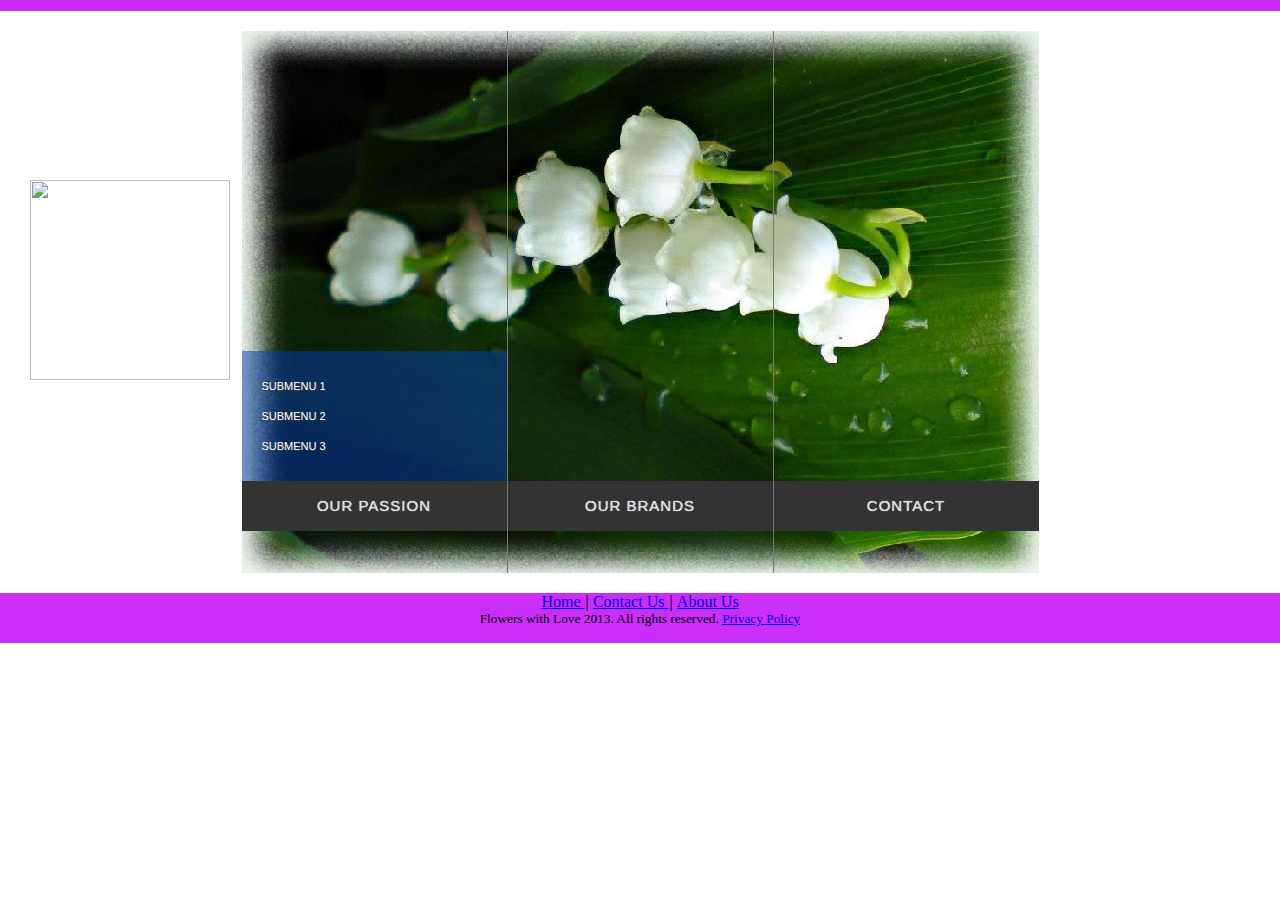
==== html/index.html @ 3eed3fac "created home page" ====
<html>
    <head>
        <hr color="#CC2EFA" size= "11">
    <div style="position: absolute; top:180px; left: 30px;">
        <img  class="center" src="C:\Users\Sami\Documents\GitHub\flowers-w-luv-project001\html\images\fwl-logo.jpg" width="200" height="200"></img>
    </div>
        
    </head>
    <body>

        <meta http-equiv="Content-Type" content="text/html; charset=UTF-8"/>
        <meta name="keywords" content="jquery, background image, animate, menu, navigation, css3, cross-browser compatible"/>
        <link rel="stylesheet" href="css/style.css" type="text/css" media="screen"/>
        <style>
            *{
                margin:0;
                padding:0;
            }
            
            }
            .reference{
                margin:200px auto;
                width:600px;
                padding:20px;
            }
            .reference p a{
                text-transform:uppercase;
                text-shadow:1px 1px 1px #fff;
                color:#666;
                text-decoration:none;
                font-size:10px;

            }
            .reference p a:hover{
                color:#333;
            }
        </style>
        <!--[if lte IE 6]>
             <link rel="stylesheet" href="css/styleIE6.css" type="text/css" media="screen"/>
        <![endif]-->
        <div id="content">

            <a class="back" href="http://tympanus.net/codrops/2010/05/05/beautiful-background-image-navigation-with-jquery"></a>
            <div id="menuWrapper" class="menuWrapper bg1">
                <ul class="menu" id="menu">
                    <li class="bg1" style="background-position:0 0;">
                        <a id="bg1" href="#">Our Passion</a>
                        <ul class="sub1" style="background-position:0 0;">
                            <li><a href="#">Submenu 1</a></li>
                            <li><a href="#">Submenu 2</a></li>
                            <li><a href="#">Submenu 3</a></li>
                        </ul>
                    </li>
                    <li class="bg1" style="background-position:-266px 0px;">
                        <a id="bg2" href="#">Our Brands</a>
                        <ul class="sub2" style="background-position:-266px 0;">
                            <li><a href="#">Submenu 1</a></li>
                            <li><a href="#">Submenu 2</a></li>
                            <li><a href="#">Submenu 3</a></li>
                        </ul>
                    </li>
                    <li class="last bg1" style="background-position:-532px 0px;">
                        <a id="bg3" href="#">Contact</a>
                        <ul class="sub3" style="background-position:-266px 0;">
                            <li><a href="#">Submenu 1</a></li>
                            <li><a href="#">Submenu 2</a></li>
                            <li><a href="#">Submenu 3</a></li>
                        </ul>
                    </li>
                </ul>
            </div>

        
        </div>
        <!-- The JavaScript -->
        <script type="text/javascript" src="http://ajax.googleapis.com/ajax/libs/jquery/1.5.2/jquery.min.js"></script>
        <script type="text/javascript" src="jquery.bgpos.js"></script>
		<script type="text/javascript">
            $(function() {
                /* position of the <li> that is currently shown */
                var current = 0;
				
				var loaded  = 0;
				for(var i = 1; i <4; ++i)
					$('<img />').load(function(){
						++loaded;
						if(loaded == 3){
							$('#bg1,#bg2,#bg3').mouseover(function(e){
								
								var $this = $(this);
								/* if we hover the current one, then don't do anything */
								if($this.parent().index() == current)
									return;

								/* item is bg1 or bg2 or bg3, depending where we are hovering */
								var item = e.target.id;

								/*
								this is the sub menu overlay. Let's hide the current one
								if we hover the first <li> or if we come from the last one,
								then the overlay should move left -> right,
								otherwise right->left
								 */
								if(item == 'bg1' || current == 2)
									$('#menu .sub'+parseInt(current+1)).stop().animate({backgroundPosition:"(-266px 0)"},300,function(){
										$(this).find('li').hide();
									});
								else
									$('#menu .sub'+parseInt(current+1)).stop().animate({backgroundPosition:"(266px 0)"},300,function(){
										$(this).find('li').hide();
									});

								if(item == 'bg1' || current == 2){
									/* if we hover the first <li> or if we come from the last one, then the images should move left -> right */
									$('#menu > li').animate({backgroundPosition:"(-800px 0)"},0).removeClass('bg1 bg2 bg3').addClass(item);
									move(1,item);
								}
								else{
									/* if we hover the first <li> or if we come from the last one, then the images should move right -> left */
									$('#menu > li').animate({backgroundPosition:"(800px 0)"},0).removeClass('bg1 bg2 bg3').addClass(item);
									move(0,item);
								}

								/*
								We want that if we go from the first one to the last one (without hovering the middle one),
								or from the last one to the first one, the middle menu's overlay should also slide, either
								from left to right or right to left.
								 */
								if(current == 2 && item == 'bg1'){
									$('#menu .sub'+parseInt(current)).stop().animate({backgroundPosition:"(-266px 0)"},300);
								}
								if(current == 0 && item == 'bg3'){
									$('#menu .sub'+parseInt(current+2)).stop().animate({backgroundPosition:"(266px 0)"},300);
								}

								
								/* change the current element */
								current = $this.parent().index();
								
								/* let's make the overlay of the current one appear */
							   
								$('#menu .sub'+parseInt(current+1)).stop().animate({backgroundPosition:"(0 0)"},300,function(){
									$(this).find('li').fadeIn();
								});
							});
						}	
					}).attr('src', 'images/'+i+'.jpg');
				
							
                /*
                dir:1 - move left->right
                dir:0 - move right->left
                 */
                function move(dir,item){
                    if(dir){
                        $('#bg1').parent().stop().animate({backgroundPosition:"(0 0)"},200);
                        $('#bg2').parent().stop().animate({backgroundPosition:"(-266px 0)"},300);
                        $('#bg3').parent().stop().animate({backgroundPosition:"(-532px 0)"},400,function(){
                            $('#menuWrapper').removeClass('bg1 bg2 bg3').addClass(item);
                        });
                    }
                    else{
                        $('#bg1').parent().stop().animate({backgroundPosition:"(0 0)"},400,function(){
                            $('#menuWrapper').removeClass('bg1 bg2 bg3').addClass(item);
                        });
                        $('#bg2').parent().stop().animate({backgroundPosition:"(-266px 0)"},300);
                        $('#bg3').parent().stop().animate({backgroundPosition:"(-532px 0)"},200);
                    }
                }
            });
        </script>

    </body>
    <footer style="background-color:#CC2EFA; height: 50px;">
       <p align="center"><a href="index.html">Home </a></small> <em> | </em>
       <a href="contactus.html">Contact Us </a></small> <em> | </em> 
       <a href="aboutus.html">About Us </a></small></p>
       <p align="center"><small>Flowers with Love 2013. All rights reserved. <a href="privacypolicy.html">Privacy Policy</a></small></p>  
    </footer>
</html>
---- html/css/style.css ----
.menuWrapper{
    font-family: "Trebuchet MS", Arial, sans-serif;
    font-size: 15px;
    font-style: normal;
    font-weight: normal;
    text-transform:uppercase;
    letter-spacing: normal;
    line-height: 1.45em;
    position:relative;
    margin:20px auto;
    height:542px;
    width:797px;
    background-position:0 0;
    background-repeat:no-repeat;
    background-color:transparent;
}
ul.menu{
    list-style:none;
    width:797px;
}
ul.menu > li{
    float:left;
    width:265px;
    height:542px;
    border-right:1px solid #777;
    background-repeat:no-repeat;
    background-color:transparent;
}
ul.menu > li.last{
    border:none;
}
.bg1{
    background-image: url(../images/1.jpg);
}
.bg2{
    background-image: url(../images/2.jpg);
}
.bg3{
    background-image: url(../images/3.jpg);
}
ul.menu > li > a{
    float:left;
    width:265px;
    height:50px;
    margin-top:450px;
    text-align:center;
    line-height:50px;
    color:#ddd;
    background-color:#333;
    letter-spacing:1px;
    cursor:pointer;
    text-decoration:none;
    text-shadow:0px 0px 1px #fff;
}
ul.menu > li ul{
    list-style:none;
    float:left;
    margin-top:-180px;
    width:100%;
    height:110px;
    padding-top:20px;
    background-repeat:no-repeat;
    background-color:transparent;
}
ul.menu > li ul li{
    display:none;
}
ul.menu > li ul.sub1{
    background-image:url(../images/bg1sub.png);
}
ul.menu > li ul.sub2{
    background-image:url(../images/bg2sub.png);
}
ul.menu > li ul.sub3{
    background-image:url(../images/bg3sub.png);
}
ul.menu > li ul li a{
    color:#fff;
    text-decoration:none;
    line-height:30px;
    margin-left:20px;
    text-shadow:1px 1px 1px #444;
    font-size:11px;
}
ul.menu > li ul.sub1 li{
    display:block;
}
ul.menu > li ul li a:hover{
    border-bottom:1px dotted #fff;
}

#footer {
 position:absolute;
 bottom:0;
 height:60px;
 background:#ccc;
}
---- html/css/styleIE6.css ----
.menuWrapper{
    position:relative;
    margin:20px auto;
    height:542px;
    width:798px;
    background-position:0 0;
    background-repeat:no-repeat;
    background-color:transparent;
}
ul.menu{
    list-style:none;
    font-family: "Trebuchet MS", Arial, sans-serif;
    font-size: 15px;
    font-style: normal;
    font-weight: normal;
    text-transform:uppercase;
    letter-spacing: normal;
    line-height: 1.45em;
    width:798px;
}
ul.menu li{
    float:left;
    width:265px;
    height:542px;
    border-right:1px solid #777;
    background-repeat:no-repeat;
    background-color:transparent;
    padding:0px;
    margin:0px;
}
.bg1{
    background-image: url(../images/1.jpg);
}
.bg2{
    background-image: url(../images/2.jpg);
}
.bg3{
    background-image: url(../images/3.jpg);
}
ul.menu li.pos1{
    background-position:0px 0px;
}
ul.menu li.pos2{
     background-position:-266px 0px;
}
ul.menu li.pos3{
     background-position:-532px 0px;
}
ul.menu li.last{
    border:none;
}
ul.menu li a{
    float:left;
    width:265px;
    height:50px;
    margin:450px 0px 0px 0px;
    text-align:center;
    line-height:50px;
    color:#ddd;
    background-color:#333;
    letter-spacing:1px;
    cursor:pointer;
    text-decoration:none;
    text-shadow:0px 0px 1px #fff;
    padding:0px;
}
/*ul.menu > li > a:hover, ul.menu a.selected{
    color:#fff;
    background-color:#2992C9;
}*/
ul.menu li ul{
    list-style:none;
    float:left;
    margin:-180px 0px 0px 0px;
    padding:0px;
    width:265px;
    height:110px;
    padding-top:20px;
    background-repeat:no-repeat;
    background-color:transparent;
}

ul.menu li ul.sub1{
    background-image:url(../images/bg1sub.png);
}
ul.menu li ul.sub2{
    background-image:url(../images/bg2sub.png);
}
ul.menu li ul.sub3{
    background-image:url(../images/bg3sub.png);
}
ul.menu li ul li a{
    padding:0px;
    color:#fff;
    text-decoration:none;
    line-height:30px;
    margin:0px 0px 0px 20px;
    font-size:11px;
    width:auto;
    height:30px;
    text-align:left;
    background-color:transparent;
}
ul.menu li ul li{
    display:none;
    width:265px;
    height:30px;
    margin:0px;
    padding:0px;
}
ul.menu li ul.sub1 li{
    display:block;
}
ul.menu  li ul li a:hover{
    border-bottom:1px dotted #fff;
}
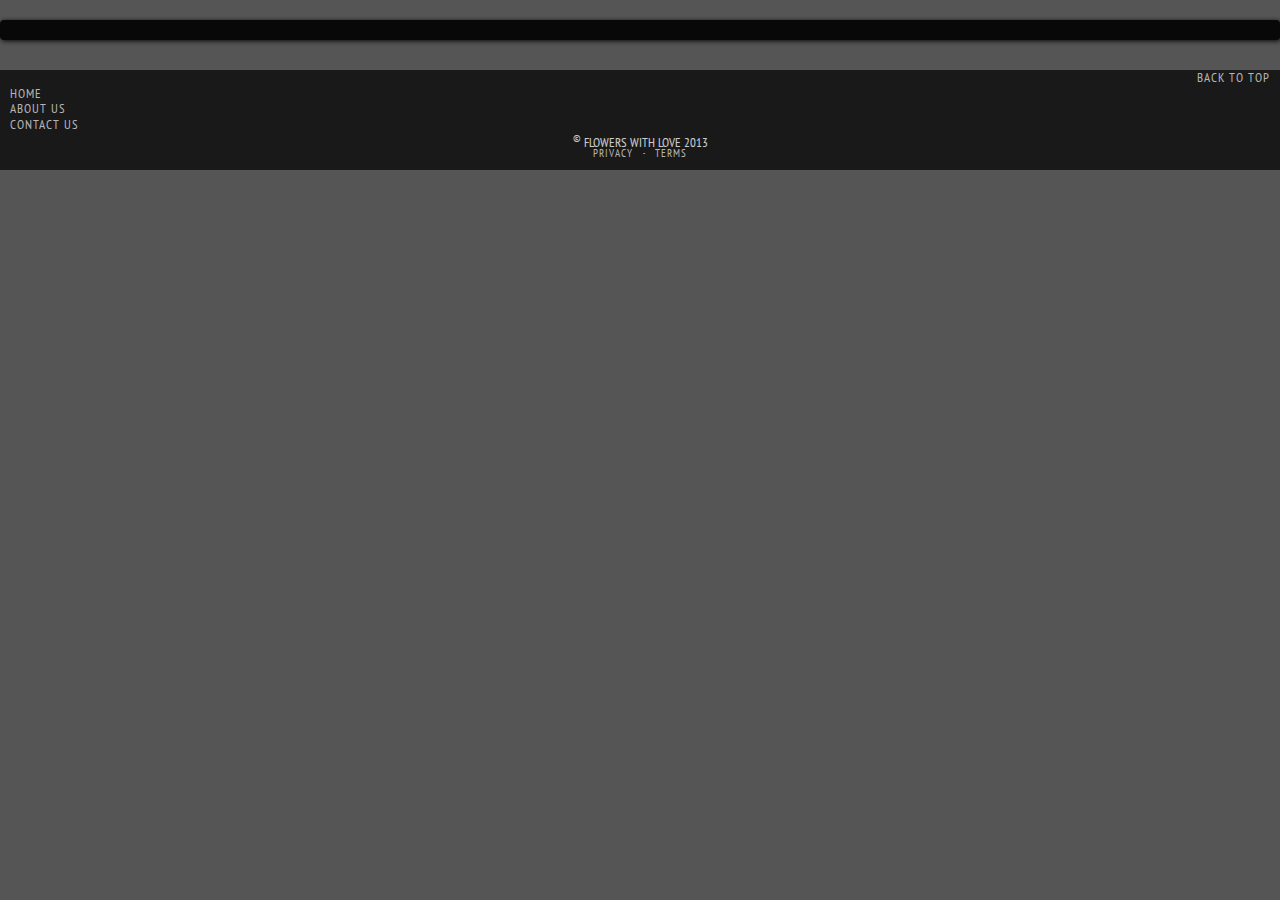
==== commit 46755bc9: "Changed the slider" ====
--- a/html/index.html
+++ b/html/index.html
@@ -1,183 +1,94 @@
+<!DOCTYPE html>
+<html lang="en">
+    <head>
+        <p color="#A319FF" size= "15" height="50"></p>
+        <title>Flowers with Love</title>
+		<meta charset="UTF-8" />
+        <meta name="description" content="Sliding Background Image Menu with jQuery" />
+        <meta name="keywords" content="jquery, background image, image, menu, navigation, panels" />
+		<meta name="author" content="Codrops" />
+        <link rel="stylesheet" type="text/css" href="css/style.css" />
+		<link rel="stylesheet" type="text/css" href="css/sbimenu.css" />
+		<link href='http://fonts.googleapis.com/css?family=PT+Sans+Narrow' rel='stylesheet' type='text/css' />
+		<link href='http://fonts.googleapis.com/css?family=News+Cycle&v1' rel='stylesheet' type='text/css' />
 
-<html>
-    <head>
-        <hr color="#CC2EFA" size= "11">
-    <div style="position: absolute; top:180px; left: 30px;">
-        <img  class="center" src="C:\Users\Sami\Documents\GitHub\flowers-w-luv-project001\html\images\fwl-logo.jpg" width="200" height="200"></img>
-    </div>
-        
     </head>
     <body>
-
-        <meta http-equiv="Content-Type" content="text/html; charset=UTF-8"/>
-        <meta name="keywords" content="jquery, background image, animate, menu, navigation, css3, cross-browser compatible"/>
-        <link rel="stylesheet" href="css/style.css" type="text/css" media="screen"/>
-        <style>
-            *{
-                margin:0;
-                padding:0;
-            }
-            
-            }
-            .reference{
-                margin:200px auto;
-                width:600px;
-                padding:20px;
-            }
-            .reference p a{
-                text-transform:uppercase;
-                text-shadow:1px 1px 1px #fff;
-                color:#666;
-                text-decoration:none;
-                font-size:10px;
-
-            }
-            .reference p a:hover{
-                color:#333;
-            }
-        </style>
-        <!--[if lte IE 6]>
-             <link rel="stylesheet" href="css/styleIE6.css" type="text/css" media="screen"/>
-        <![endif]-->
-        <div id="content">
-
-            <a class="back" href="http://tympanus.net/codrops/2010/05/05/beautiful-background-image-navigation-with-jquery"></a>
-            <div id="menuWrapper" class="menuWrapper bg1">
-                <ul class="menu" id="menu">
-                    <li class="bg1" style="background-position:0 0;">
-                        <a id="bg1" href="#">Our Passion</a>
-                        <ul class="sub1" style="background-position:0 0;">
-                            <li><a href="#">Submenu 1</a></li>
-                            <li><a href="#">Submenu 2</a></li>
-                            <li><a href="#">Submenu 3</a></li>
-                        </ul>
-                    </li>
-                    <li class="bg1" style="background-position:-266px 0px;">
-                        <a id="bg2" href="#">Our Brands</a>
-                        <ul class="sub2" style="background-position:-266px 0;">
-                            <li><a href="#">Submenu 1</a></li>
-                            <li><a href="#">Submenu 2</a></li>
-                            <li><a href="#">Submenu 3</a></li>
-                        </ul>
-                    </li>
-                    <li class="last bg1" style="background-position:-532px 0px;">
-                        <a id="bg3" href="#">Contact</a>
-                        <ul class="sub3" style="background-position:-266px 0;">
-                            <li><a href="#">Submenu 1</a></li>
-                            <li><a href="#">Submenu 2</a></li>
-                            <li><a href="#">Submenu 3</a></li>
-                        </ul>
-                    </li>
-                </ul>
-            </div>
-
-        
-        </div>
-        <!-- The JavaScript -->
-        <script type="text/javascript" src="http://ajax.googleapis.com/ajax/libs/jquery/1.5.2/jquery.min.js"></script>
-        <script type="text/javascript" src="jquery.bgpos.js"></script>
-		<script type="text/javascript">
-            $(function() {
-                /* position of the <li> that is currently shown */
-                var current = 0;
+		<div class="container">
+		
+			<div id="container">
+				<img src="C:\Users\Sami\Documents\GitHub\flowers-w-luv-project001\html\images\trans.jpg" alt="image" height="200" width="189">
+			</div>
+			<div class="content">
+				<div id="sbi_container" class="sbi_container">
+					<div class="sbi_panel" data-bg="images/1.jpg">
+						<a href="#" class="sbi_label">Plants</a>
+						<div class="sbi_content">
+							<ul>
+								<li><a href="#">Flowers</a></li>
+								<li><a href="#">Plants</a></li>
+								<li><a href="#">Trees</a></li>
+							</ul>
+						</div>
+					</div>
+					<div class="sbi_panel" data-bg="images/2.jpg">
+						<a href="#" class="sbi_label">Events</a>
+						<div class="sbi_content">
+							<ul>
+								<li><a href="#">Weddings</a></li>
+								<li><a href="#">Birthdays</a></li>
+								<li><a href="#">Anniversaries</a></li>
+							</ul>
+						</div>
+					</div>
+					<div class="sbi_panel" data-bg="images/3.jpg">
+						<a href="#" class="sbi_label">Contact Us</a>
+						<div class="sbi_content">
+							<ul>
+								<li><a href="#">Email</a></li>
+								<li><a href="#">Phone</a></li>
+								<li><a href="#">Address</a></li>
+							</ul>
+						</div>
+					</div>
+				</div>
+			</div>
+			<br>
+			<br>
+			<div class="more">
 				
-				var loaded  = 0;
-				for(var i = 1; i <4; ++i)
-					$('<img />').load(function(){
-						++loaded;
-						if(loaded == 3){
-							$('#bg1,#bg2,#bg3').mouseover(function(e){
-								
-								var $this = $(this);
-								/* if we hover the current one, then don't do anything */
-								if($this.parent().index() == current)
-									return;
-
-								/* item is bg1 or bg2 or bg3, depending where we are hovering */
-								var item = e.target.id;
-
-								/*
-								this is the sub menu overlay. Let's hide the current one
-								if we hover the first <li> or if we come from the last one,
-								then the overlay should move left -> right,
-								otherwise right->left
-								 */
-								if(item == 'bg1' || current == 2)
-									$('#menu .sub'+parseInt(current+1)).stop().animate({backgroundPosition:"(-266px 0)"},300,function(){
-										$(this).find('li').hide();
-									});
-								else
-									$('#menu .sub'+parseInt(current+1)).stop().animate({backgroundPosition:"(266px 0)"},300,function(){
-										$(this).find('li').hide();
-									});
-
-								if(item == 'bg1' || current == 2){
-									/* if we hover the first <li> or if we come from the last one, then the images should move left -> right */
-									$('#menu > li').animate({backgroundPosition:"(-800px 0)"},0).removeClass('bg1 bg2 bg3').addClass(item);
-									move(1,item);
-								}
-								else{
-									/* if we hover the first <li> or if we come from the last one, then the images should move right -> left */
-									$('#menu > li').animate({backgroundPosition:"(800px 0)"},0).removeClass('bg1 bg2 bg3').addClass(item);
-									move(0,item);
-								}
-
-								/*
-								We want that if we go from the first one to the last one (without hovering the middle one),
-								or from the last one to the first one, the middle menu's overlay should also slide, either
-								from left to right or right to left.
-								 */
-								if(current == 2 && item == 'bg1'){
-									$('#menu .sub'+parseInt(current)).stop().animate({backgroundPosition:"(-266px 0)"},300);
-								}
-								if(current == 0 && item == 'bg3'){
-									$('#menu .sub'+parseInt(current+2)).stop().animate({backgroundPosition:"(266px 0)"},300);
-								}
-
-								
-								/* change the current element */
-								current = $this.parent().index();
-								
-								/* let's make the overlay of the current one appear */
-							   
-								$('#menu .sub'+parseInt(current+1)).stop().animate({backgroundPosition:"(0 0)"},300,function(){
-									$(this).find('li').fadeIn();
-								});
-							});
-						}	
-					}).attr('src', 'images/'+i+'.jpg');
-				
-							
-                /*
-                dir:1 - move left->right
-                dir:0 - move right->left
-                 */
-                function move(dir,item){
-                    if(dir){
-                        $('#bg1').parent().stop().animate({backgroundPosition:"(0 0)"},200);
-                        $('#bg2').parent().stop().animate({backgroundPosition:"(-266px 0)"},300);
-                        $('#bg3').parent().stop().animate({backgroundPosition:"(-532px 0)"},400,function(){
-                            $('#menuWrapper').removeClass('bg1 bg2 bg3').addClass(item);
-                        });
-                    }
-                    else{
-                        $('#bg1').parent().stop().animate({backgroundPosition:"(0 0)"},400,function(){
-                            $('#menuWrapper').removeClass('bg1 bg2 bg3').addClass(item);
-                        });
-                        $('#bg2').parent().stop().animate({backgroundPosition:"(-266px 0)"},300);
-                        $('#bg3').parent().stop().animate({backgroundPosition:"(-532px 0)"},200);
-                    }
-                }
-            });
-        </script>
-
-    </body>
-    <footer style="background-color:#CC2EFA; height: 50px;">
-       <p align="center"><a href="index.html">Home </a></small> <em> | </em>
-       <a href="contactus.html">Contact Us </a></small> <em> | </em> 
-       <a href="aboutus.html">About Us </a></small></p>
-       <p align="center"><small>Flowers with Love 2013. All rights reserved. <a href="privacypolicy.html">Privacy Policy</a></small></p>  
-    </footer>
-</html>
+			</div>
+			<div class="topbar">
+				<footer>
+				<div style="line-height: 120%">
+					<p align="right"><a href="#">Back to top</a></p>
+					<p><a href="#">Home</a></p> 
+					<p><a href="#">About Us</a></p>
+					<p><a href="#">Contact Us</a></p>
+        			
+        		</div>
+        			<p align="center"><small><font size="2" color="white"><sup>&copy;</sup> Flowers With Love 2013 </font></a></p><p align="center"></font><a href="#">Privacy</a><font color="white"><b>&middot;</b></font><a href="#">Terms</a></p>
+        		</footer>
 
 
+			</div>
+		</div>
+		<script type="text/javascript" src="http://ajax.googleapis.com/ajax/libs/jquery/1.6.1/jquery.min.js"></script>
+		<script type="text/javascript" src="js/jquery.easing.1.3.js"></script>
+		<script type="text/javascript" src="js/jquery.bgImageMenu.js"></script>
+		<script type="text/javascript">
+			$(function() {
+				$('#sbi_container').bgImageMenu({
+					defaultBg	: 'images/fwl-logo.jpg',
+					border		: 1,
+					type		: {
+						mode		: 'seqFade',
+						speed		: 250,
+						easing		: 'jswing',
+						seqfactor	: 100
+					}
+				});
+			});
+		</script>
+    </body>
+</html>--- a/html/css/style.css
+++ b/html/css/style.css
@@ -1,97 +1,121 @@
-.menuWrapper{
-    font-family: "Trebuchet MS", Arial, sans-serif;
-    font-size: 15px;
-    font-style: normal;
-    font-weight: normal;
-    text-transform:uppercase;
-    letter-spacing: normal;
-    line-height: 1.45em;
-    position:relative;
-    margin:20px auto;
-    height:542px;
-    width:797px;
-    background-position:0 0;
-    background-repeat:no-repeat;
-    background-color:transparent;
+@import url('reset.css');
+body{
+	background:#555 url(../images/background.jpg) repeat top left;
+	color:#000;
+	font-family: 'PT Sans Narrow', Arial, sans-serif;
+	font-size:12px;
+	overflow-y:scroll;
 }
-ul.menu{
-    list-style:none;
-    width:797px;
+#container {
+   position:relative;
 }
-ul.menu > li{
-    float:left;
-    width:265px;
-    height:542px;
-    border-right:1px solid #777;
-    background-repeat:no-repeat;
-    background-color:transparent;
+#container img {
+   position:absolute;
+   top:-40px;
+   left:-10px;
 }
-ul.menu > li.last{
-    border:none;
+a{
+	color:#f0f0f0;
+	text-decoration:none;
 }
-.bg1{
-    background-image: url(../images/1.jpg);
+.clr{
+	clear:both;
 }
-.bg2{
-    background-image: url(../images/2.jpg);
+.container {
+	width:100%;
+	margin:0 auto;
 }
-.bg3{
-    background-image: url(../images/3.jpg);
+.header{
+	padding-top:10px;
 }
-ul.menu > li > a{
-    float:left;
-    width:265px;
-    height:50px;
-    margin-top:450px;
-    text-align:center;
-    line-height:50px;
-    color:#ddd;
-    background-color:#333;
-    letter-spacing:1px;
-    cursor:pointer;
-    text-decoration:none;
-    text-shadow:0px 0px 1px #fff;
+.more ul{
+	text-transform:uppercase;
+	font-size:13px;
+	font-weight:bold;
+	padding:20px 0px 30px 20px;
+	height:30px;
 }
-ul.menu > li ul{
-    list-style:none;
-    float:left;
-    margin-top:-180px;
-    width:100%;
-    height:110px;
-    padding-top:20px;
-    background-repeat:no-repeat;
-    background-color:transparent;
+.more ul li{
+	float:left;
+	margin:0px 1px;
 }
-ul.menu > li ul li{
-    display:none;
+.more ul li.selected a,
+.more ul li.selected a:hover{
+	background:#000;
+	color:#fff;
+	text-shadow:none;
+	-moz-border-radius:5px;
+	-webkit-border-radius:5px;
+	border-radius:5px 5px 5px 5px;
 }
-ul.menu > li ul.sub1{
-    background-image:url(../images/bg1sub.png);
+.more ul li a{
+	text-shadow:1px 1px 1px #000;
+	color:#e3cbfe;
+	padding:3px 6px;
 }
-ul.menu > li ul.sub2{
-    background-image:url(../images/bg2sub.png);
+.more ul li a:hover{
+	color:#bda2dc;
 }
-ul.menu > li ul.sub3{
-    background-image:url(../images/bg3sub.png);
+h1{
+	margin:0 0 13px 0;
+	float:left;
+	clear:both;
+	font-size:34px;
+	padding:12px;
+	text-shadow:0px 0px 1px #000;
+	color:#f8f8f8;
+	font-family:'News Cycle', Georgia, serif;
 }
-ul.menu > li ul li a{
-    color:#fff;
-    text-decoration:none;
-    line-height:30px;
-    margin-left:20px;
-    text-shadow:1px 1px 1px #444;
-    font-size:11px;
+h1 span{
+	color:#e3cbfe;
+	text-align:right;
+	font-size:25px;
+	padding:0 10px;
 }
-ul.menu > li ul.sub1 li{
-    display:block;
+h2{
+	float:right;
+	color:#bda2dc;
+	padding:30px 20px 0 0;
 }
-ul.menu > li ul li a:hover{
-    border-bottom:1px dotted #fff;
+.content{
+	width:100%;
+	position:relative;
+	margin:20px 0 0 0;
+	clear:both;
+}
+/* Footer Style */
+.topbar{
+	position:relative;
+	width:100%;
+	height:100px;
+	line-height:10px;
+	bottom:0;
+	font-size:13px;
+	background:#000;
+	opacity:0.7;
+	text-transform:uppercase;
+	font-family: 'PT Sans Narrow', Arial, sans-serif;
+	z-index:4;
+}
+.topbar a{
+	padding:5px 10px;
+	letter-spacing:1px;
+	text-shadow:1px 1px 1px #000;
+	color:#ddd;
+	text-align:right;
+}
+.topbar a:hover{
+	color:#fff;
+}
+.topbar a span{
+	font-weight:bold;
+}
+.topbar span.right_ab{
+	position:absolute;
+	right:4px;
 }
 
-#footer {
- position:absolute;
- bottom:0;
- height:60px;
- background:#ccc;
-}+.mediaholder_innerwrap{
+	height: "50";
+	width: "50";
+}
--- a/html/css/sbimenu.css
+++ b/html/css/sbimenu.css
@@ -0,0 +1,76 @@
+.sbi_container{
+	position:relative;
+	margin:0 auto;
+	overflow:hidden;
+	padding:10px;
+	background:#000;
+	opacity: 0.9;
+	-moz-box-shadow:1px 1px 5px #000;
+	-webkit-box-shadow:1px 1px 5px #000;
+	box-shadow:1px 1px 5px #000;
+	-moz-border-radius:4px;
+	-webkit-border-radius:4px;
+	border-radius:4px 4px 4px 4px;
+}
+.sbi_panel{
+	float:left;
+	position:relative;
+	height:100%;
+	overflow:hidden;
+}
+.sbi_panel_img{
+	position:absolute;
+	height:100%;
+	top:0px;
+	background-repeat:no-repeat;
+}
+.sbi_label{
+	display:block;
+	width:100%;
+	background:#000;
+	text-align:center;
+	font-size:20px;
+	height:40px;
+	line-height:40px;
+	position:absolute;
+	bottom:50px;
+	left:0px;
+	opacity:0.7;
+	cursor:pointer;
+	text-shadow:0px 0px 1px #000;
+	text-decoration:none;
+	color:#fff;
+	outline:none;	
+}
+.sbi_label:hover{
+	opacity:0.9;
+}
+.sbi_content{
+	position:absolute;
+	border-top:2px solid #000;
+	bottom:90px;
+	left:0px;
+	width:100%;
+	background:transparent url(../images/bg3sub.png) repeat top left;
+	display:none;
+	overflow:hidden;
+}
+.sbi_content ul{
+	padding:10px;
+}
+.sbi_content ul a{
+	display:block;
+	color:#f0f0f0;
+	font-size:16px;
+	padding:4px 6px 4px 14px;
+	background:transparent url(../images/triangle.png) no-repeat 3px 50%;
+	opacity:0.9;
+}
+.sbi_content ul a:hover{
+	background-color:#000;
+	color:#fff;
+	-moz-box-shadow:1px 1px 5px #000;
+	-webkit-box-shadow:1px 1px 5px #000;
+	box-shadow:1px 1px 5px #000;
+}
+
